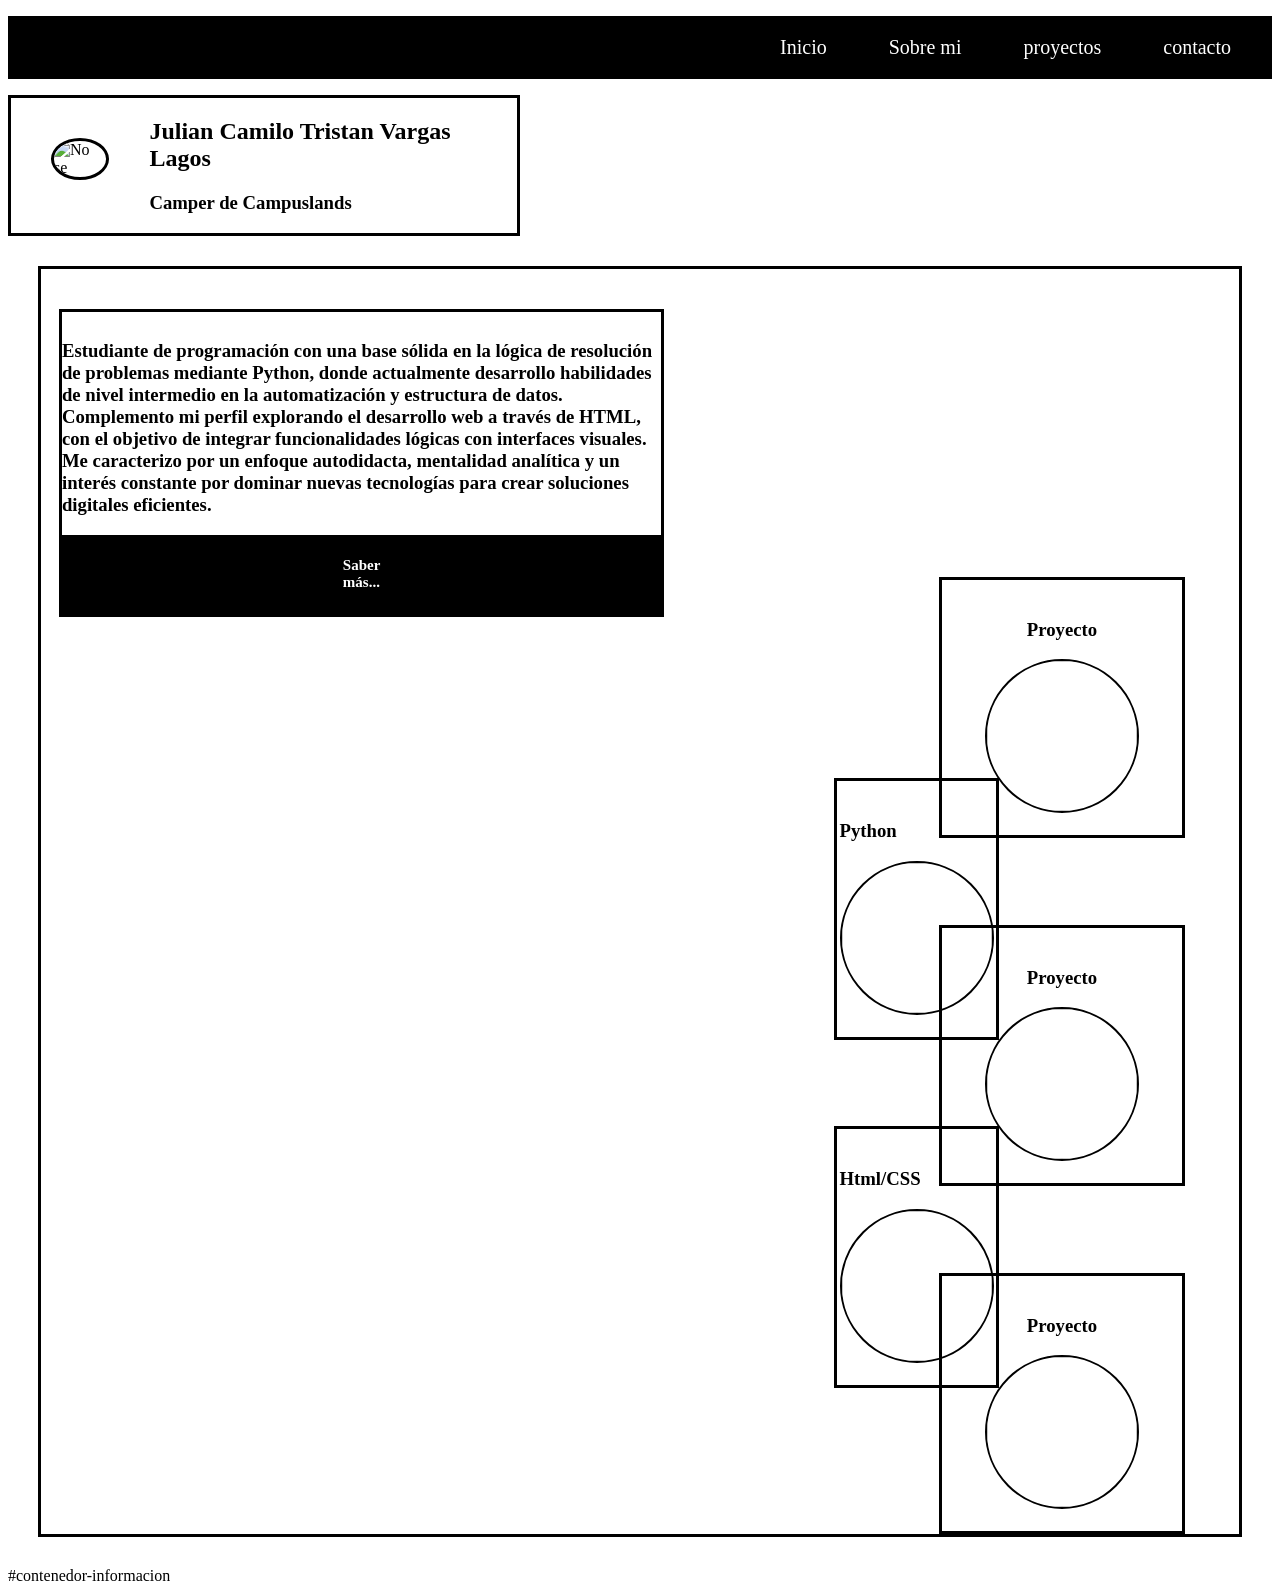
==== index.html @ 32183749 "Primer parte" ====
<!DOCTYPE html>
<html lang="es">
<head>
    <meta charset="UTF-8">
    <meta name="viewport" content="width=device-width, initial-scale=1.0">
    <title>Web Julian</title>
    <link rel="stylesheet" href="style.css">
</head>
<body>
    <div>
        <header>
        <nav>
            <ul>
                <li><a href="index.html">Inicio</a></li>
                <li><a href="sobremi.html">Sobre mi</a></li>
                <li><a href="proyectos.html">proyectos</a></li>
                <li><a href="#contacto">contacto</a></li>
            </ul>
        </nav>
        </header>
    </div>
    <main>
        <section id="sobre-mi">
            <div>
                <img id="img-sobre-mi" src="https://khc-sistema-v2.s3.amazonaws.com/users/estudiantes/948035522696fecd7409fd3.172254360.264711001768942807.jpeg" alt="No se">
            </div>
            <div id="contenedor-informacion">
                <h2>Julian Camilo Tristan Vargas Lagos</h2>
                <h3> Camper de Campuslands</h3>
            </div>
        </section>
        
        
        <section id="proyectos">
            <section id="descripcion">
                <div>
                    <h3>
                        Estudiante de programación con una base sólida en la lógica de resolución de problemas mediante Python, donde actualmente desarrollo habilidades de nivel intermedio en la automatización y estructura de datos. Complemento mi perfil explorando el desarrollo web a través de HTML, con el objetivo de integrar funcionalidades lógicas con interfaces visuales. Me caracterizo por un enfoque autodidacta, mentalidad analítica y un interés constante por dominar nuevas tecnologías para crear soluciones digitales eficientes.
                    </h3>
                    <a href="sobremi.html">
                        <div id="decoracion">
                        <h2>Saber más...</h2>
                    </a>
                </div>
            </section>
            <div class="project">
                <article class="proyectos">
                    <h1>Proyecto</h1>
                    <a href="https://github.com/goldensunjulian"><img src="https://th.bing.com/th/id/OIP.OR5GwVxsPsqxnj1um4gg5QHaHa?w=174&h=181&c=7&r=0&o=7&pid=1.7&rm=3" alt=""></a>
                    
                </article>
            </div>
            <div class="lenguajes">
                <article>
                    <h1>Python</h1>
                    <img src="https://th.bing.com/th/id/OIP.DYRVYLk83XWbM4LEdXBMDQHaHa?w=180&h=180&c=7&r=0&o=7&pid=1.7&rm=3" alt="">
                </article>
            </div>
            <div class="project">
                <article class="proyectos">
                    <h1>Proyecto</h1>
                    <a href="https://github.com/goldensunjulian"><img src="https://th.bing.com/th/id/OIP.OR5GwVxsPsqxnj1um4gg5QHaHa?w=174&h=181&c=7&r=0&o=7&pid=1.7&rm=3" alt=""></a>
                    
                </article>
            </div>
            <div class="lenguajes">
                <article>
                    <h1>Html/CSS</h1>
                    <img src="https://th.bing.com/th/id/OIP.dAyDga1P-Y4MjYWFKgGNDQHaGJ?w=208&h=180&c=7&r=0&o=7&pid=1.7&rm=3" alt="">
                </article>
            </div>
            <div class="project">
                <article class="proyectos">
                    <h1>Proyecto</h1>
                    <a href="https://github.com/goldensunjulian"><img src="https://th.bing.com/th/id/OIP.OR5GwVxsPsqxnj1um4gg5QHaHa?w=174&h=181&c=7&r=0&o=7&pid=1.7&rm=3" alt=""></a>
                    
                </article>
            </div>
        </section>
    </main>
</body>
</html>
#contenedor-informacion
---- style.css ----
header{
    background-color: black;
}
ul{
    display: flex;
    list-style: none;
    justify-content: right;
    gap: 20px;
    padding: 20px;
}
ul a{ text-decoration: none;
    color: rgb(255, 255, 255);
    font-size: 20px;
    padding: 21px;
}
ul a:hover{
    background-color: aliceblue;
    color: black;
}
#sobre-mi{
    display: flex;
    border-style: solid;  
    width: 40%;
}
#img-sobre-mi{
    display: flex;
    border-radius: 50%;
    border-style:solid;
    margin: 40px;
}

#descripcion{
    display: flex;
    border-style: solid;
    width: 50%;
    margin-top: 40px;
    padding-top: 10px;
    margin-right: 48%;
}
#decoracion{
    display: flex;
    list-style: none;
    justify-content: center;
    gap: 20px;
    
    background-color: black;
}
#decoracion a{
    text-decoration: none;
    color: rgb(255, 255, 255);
    font-size: 10px;
    padding: 10px;
    padding-left: 50%;
    padding-right: 50%;
}
#proyectos img {
    width: 150px;
    height: 150px;
    object-fit: cover;
    border-radius: 50%;
    border: 2px solid black;
}
.proyectos {
    display: flex;
    flex-direction: column;
    align-items: center;
    padding: 20px;
    width: 100%;            
    border-style: solid;
    margin-left: -50%;
    margin-top: -40px;
}
#proyectos {
    display: flex;
    margin: 30px;
    justify-content: center;
    align-items:flex-end;
    flex-direction: column;
    border-style: solid;
}

.lenguajes{
    align-items: center;
    justify-content: center;
    border-style: solid;
    margin-right: 20%;
    pad: 20px;
    margin-bottom: -75px;
    margin-top: -5%;
}
.lenguajes{
    display: flex;
    flex-direction: column;
    align-items: center;
    padding: 20px;
    width: 10%;            
    border-style: solid;
}

a:visited img {
    border-color: black; 
}
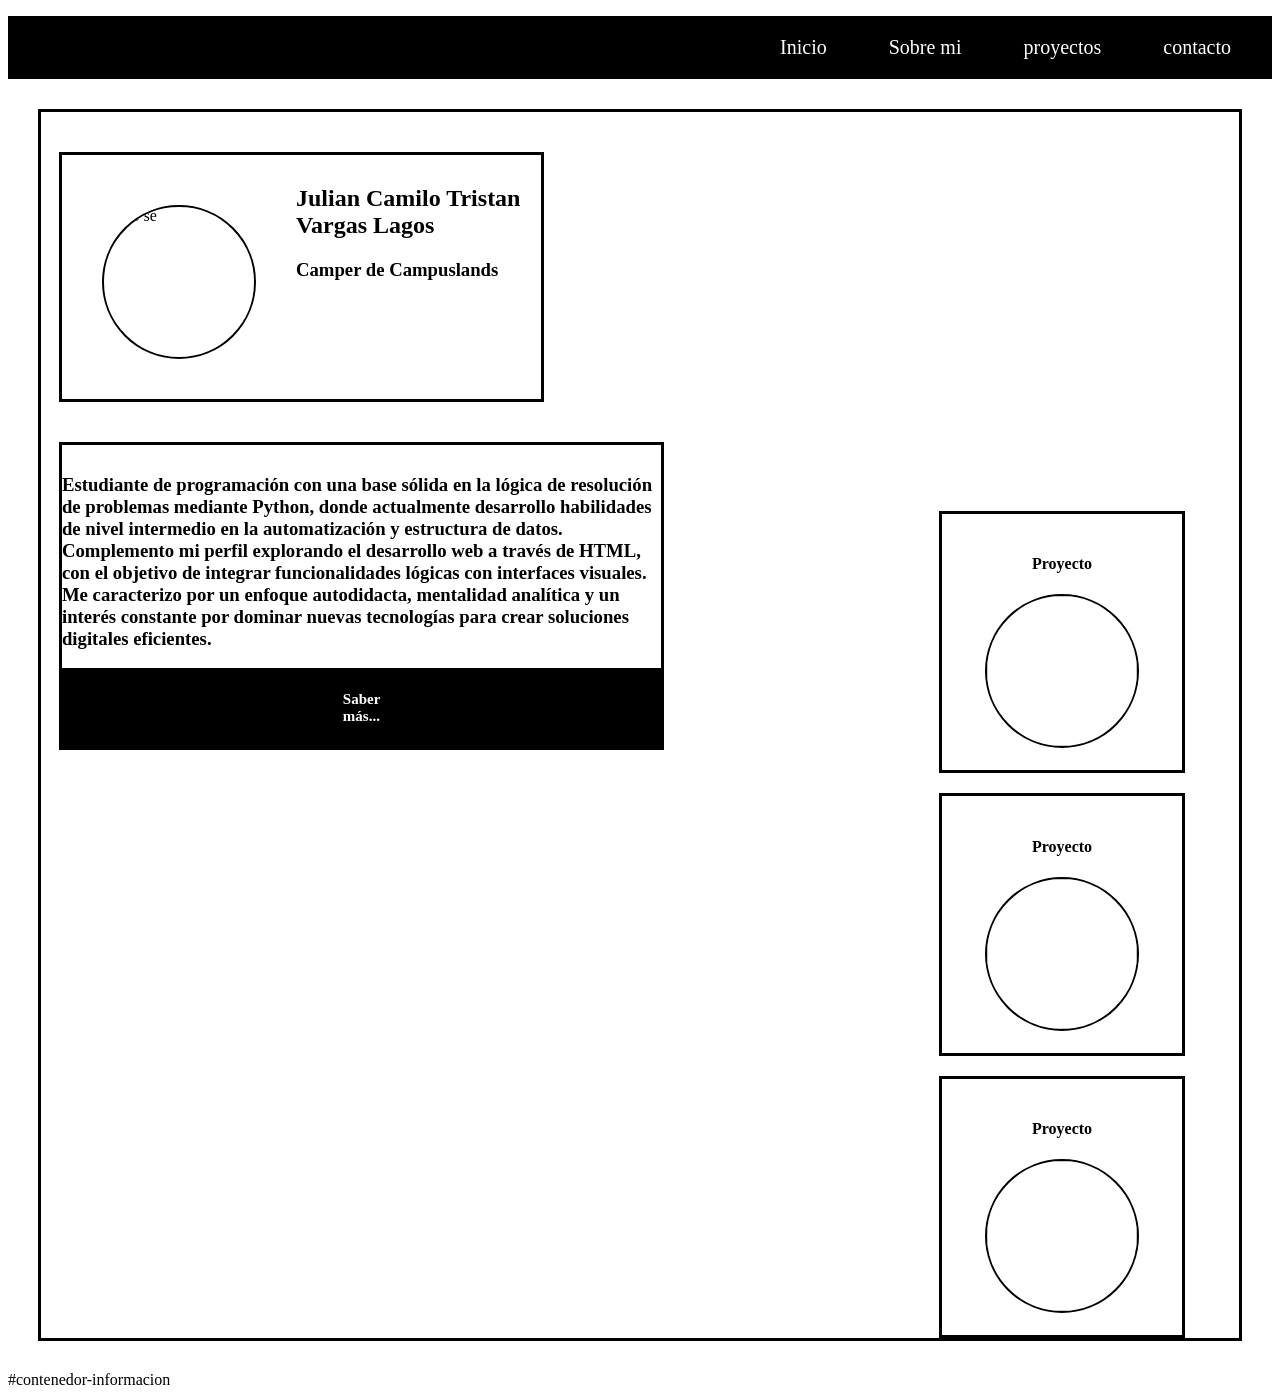
==== commit 5d0358a4: "avanze 1" ====
--- a/index.html
+++ b/index.html
@@ -20,18 +20,16 @@
         </header>
     </div>
     <main>
-        <section id="sobre-mi">
-            <div>
-                <img id="img-sobre-mi" src="https://khc-sistema-v2.s3.amazonaws.com/users/estudiantes/948035522696fecd7409fd3.172254360.264711001768942807.jpeg" alt="No se">
-            </div>
-            <div id="contenedor-informacion">
-                <h2>Julian Camilo Tristan Vargas Lagos</h2>
-                <h3> Camper de Campuslands</h3>
-            </div>
-        </section>
-        
-        
         <section id="proyectos">
+            <section id="sobre-mi">
+                <div>
+                    <img id="img-sobre-mi" src="https://khc-sistema-v2.s3.amazonaws.com/users/estudiantes/948035522696fecd7409fd3.172254360.264711001768942807.jpeg" alt="No se">
+                </div>
+                <div id="contenedor-informacion">
+                    <h2>Julian Camilo Tristan Vargas Lagos</h2>
+                    <h3> Camper de Campuslands</h3>
+                </div>
+            </section>
             <section id="descripcion">
                 <div>
                     <h3>
@@ -43,39 +41,31 @@
                     </a>
                 </div>
             </section>
-            <div class="project">
-                <article class="proyectos">
-                    <h1>Proyecto</h1>
-                    <a href="https://github.com/goldensunjulian"><img src="https://th.bing.com/th/id/OIP.OR5GwVxsPsqxnj1um4gg5QHaHa?w=174&h=181&c=7&r=0&o=7&pid=1.7&rm=3" alt=""></a>
-                    
-                </article>
-            </div>
-            <div class="lenguajes">
-                <article>
-                    <h1>Python</h1>
-                    <img src="https://th.bing.com/th/id/OIP.DYRVYLk83XWbM4LEdXBMDQHaHa?w=180&h=180&c=7&r=0&o=7&pid=1.7&rm=3" alt="">
-                </article>
-            </div>
-            <div class="project">
-                <article class="proyectos">
-                    <h1>Proyecto</h1>
-                    <a href="https://github.com/goldensunjulian"><img src="https://th.bing.com/th/id/OIP.OR5GwVxsPsqxnj1um4gg5QHaHa?w=174&h=181&c=7&r=0&o=7&pid=1.7&rm=3" alt=""></a>
-                    
-                </article>
-            </div>
-            <div class="lenguajes">
-                <article>
-                    <h1>Html/CSS</h1>
-                    <img src="https://th.bing.com/th/id/OIP.dAyDga1P-Y4MjYWFKgGNDQHaGJ?w=208&h=180&c=7&r=0&o=7&pid=1.7&rm=3" alt="">
-                </article>
-            </div>
-            <div class="project">
-                <article class="proyectos">
-                    <h1>Proyecto</h1>
-                    <a href="https://github.com/goldensunjulian"><img src="https://th.bing.com/th/id/OIP.OR5GwVxsPsqxnj1um4gg5QHaHa?w=174&h=181&c=7&r=0&o=7&pid=1.7&rm=3" alt=""></a>
-                    
-                </article>
-            </div>
+            <section id="extras">
+                <div class="project">
+                    <article class="proyectos">
+                        <h1>Proyecto</h1>
+                        <a href="https://github.com/goldensunjulian"><img src="https://th.bing.com/th/id/OIP.OR5GwVxsPsqxnj1um4gg5QHaHa?w=174&h=181&c=7&r=0&o=7&pid=1.7&rm=3" alt=""></a>
+                        
+                    </article>
+                </div>
+                
+                <div class="project">
+                    <article class="proyectos">
+                        <h1>Proyecto</h1>
+                        <a href="https://github.com/goldensunjulian"><img src="https://th.bing.com/th/id/OIP.OR5GwVxsPsqxnj1um4gg5QHaHa?w=174&h=181&c=7&r=0&o=7&pid=1.7&rm=3" alt=""></a>
+                        
+                    </article>
+                </div>
+
+                <div class="project">
+                    <article class="proyectos">
+                        <h1>Proyecto</h1>
+                        <a href="https://github.com/goldensunjulian"><img src="https://th.bing.com/th/id/OIP.OR5GwVxsPsqxnj1um4gg5QHaHa?w=174&h=181&c=7&r=0&o=7&pid=1.7&rm=3" alt=""></a>
+                        
+                    </article>
+                </div>
+            </section>
         </section>
     </main>
 </body>
--- a/style.css
+++ b/style.css
@@ -21,12 +21,16 @@
     display: flex;
     border-style: solid;  
     width: 40%;
+    margin-top: 40px;
+    padding-top: 10px;
+    margin-right: 58%;
 }
 #img-sobre-mi{
     display: flex;
     border-radius: 50%;
     border-style:solid;
     margin: 40px;
+    
 }
 
 #descripcion{
@@ -68,7 +72,7 @@
     width: 100%;            
     border-style: solid;
     margin-left: -50%;
-    margin-top: -40px;
+    
 }
 #proyectos {
     display: flex;
@@ -88,15 +92,17 @@
     margin-bottom: -75px;
     margin-top: -5%;
 }
-.lenguajes{
-    display: flex;
-    flex-direction: column;
-    align-items: center;
-    padding: 20px;
-    width: 10%;            
-    border-style: solid;
-}
+
 
 a:visited img {
     border-color: black; 
+}
+#extras{
+    display: flex;
+    flex-direction: column;
+    gap: 20px;
+    margin-top: -20%;
+    justify-items: flex-end;
+    justify-content: flex-end;
+    
 }
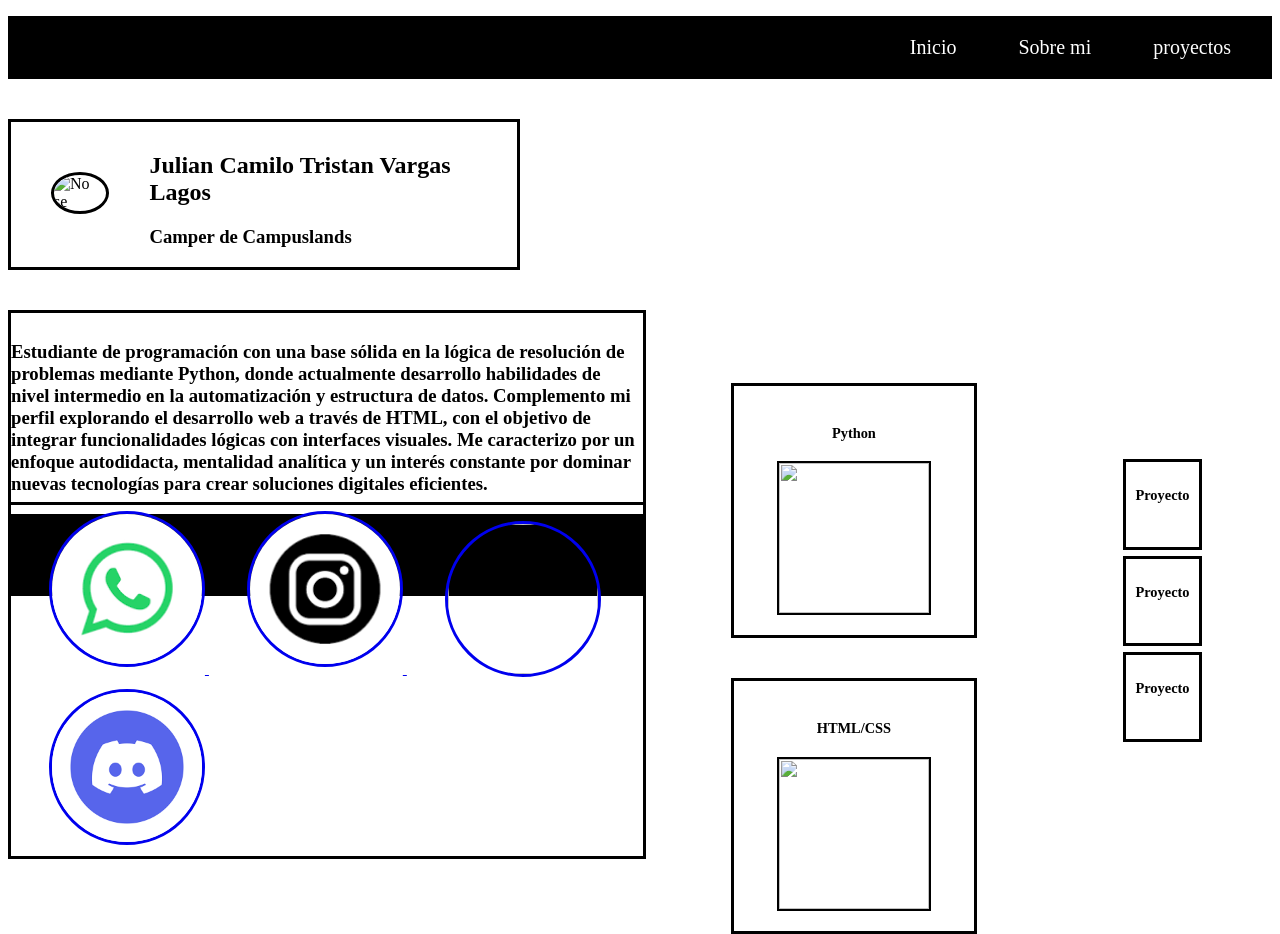
==== commit 9a330775: "final" ====
--- a/index.html
+++ b/index.html
@@ -14,7 +14,6 @@
                 <li><a href="index.html">Inicio</a></li>
                 <li><a href="sobremi.html">Sobre mi</a></li>
                 <li><a href="proyectos.html">proyectos</a></li>
-                <li><a href="#contacto">contacto</a></li>
             </ul>
         </nav>
         </header>
@@ -41,33 +40,67 @@
                     </a>
                 </div>
             </section>
-            <section id="extras">
+            <section id="lenguajes">
+                <div class="pgm">
+                    <article class="nose">
+                        <h1>Python</h1>
+                        <img class="aña" src="https://th.bing.com/th/id/OIP.mcDM32dcz8M_EliALCY1JAHaEK?w=295&h=180&c=7&r=0&o=7&pid=1.7&rm=3" alt="">
+                        
+                    </article>
+                </div>
+                
+                <div class="pgm">
+                    <article class="nose">
+                        <h1>HTML/CSS</h1>
+                        <img class="aña" src="https://th.bing.com/th/id/OIP.dAyDga1P-Y4MjYWFKgGNDQHaGJ?w=208&h=180&c=7&r=0&o=7&pid=1.7&rm=3" alt="">
+                        
+                    </article>
+                </div>
+        </section>
+        <section id="extras">
                 <div class="project">
                     <article class="proyectos">
                         <h1>Proyecto</h1>
-                        <a href="https://github.com/goldensunjulian"><img src="https://th.bing.com/th/id/OIP.OR5GwVxsPsqxnj1um4gg5QHaHa?w=174&h=181&c=7&r=0&o=7&pid=1.7&rm=3" alt=""></a>
-                        
+                        <a href="https://github.com/goldensunjulian">
+                            <img src="https://th.bing.com/th/id/OIP.OR5GwVxsPsqxnj1um4gg5QHaHa?w=174&h=181&c=7&r=0&o=7&pid=1.7&rm=3" alt="">
+                        </a>
                     </article>
                 </div>
                 
                 <div class="project">
                     <article class="proyectos">
                         <h1>Proyecto</h1>
-                        <a href="https://github.com/goldensunjulian"><img src="https://th.bing.com/th/id/OIP.OR5GwVxsPsqxnj1um4gg5QHaHa?w=174&h=181&c=7&r=0&o=7&pid=1.7&rm=3" alt=""></a>
-                        
+                        <a href="https://github.com/goldensunjulian">
+                            <img src="https://th.bing.com/th/id/OIP.OR5GwVxsPsqxnj1um4gg5QHaHa?w=174&h=181&c=7&r=0&o=7&pid=1.7&rm=3" alt="">
+                        </a>
                     </article>
                 </div>
 
                 <div class="project">
                     <article class="proyectos">
                         <h1>Proyecto</h1>
-                        <a href="https://github.com/goldensunjulian"><img src="https://th.bing.com/th/id/OIP.OR5GwVxsPsqxnj1um4gg5QHaHa?w=174&h=181&c=7&r=0&o=7&pid=1.7&rm=3" alt=""></a>
-                        
+                        <a href="https://github.com/goldensunjulian">
+                            <img src="https://th.bing.com/th/id/OIP.OR5GwVxsPsqxnj1um4gg5QHaHa?w=174&h=181&c=7&r=0&o=7&pid=1.7&rm=3" alt="">
+                        </a>
                     </article>
                 </div>
             </section>
-        </section>
+            <section>
+                <div id="contactos">
+                    <a href="https://wa.me/573157113447" target="_blank">
+                        <img src="[data-uri]" alt="">
+                    </a>
+                    <a href="https://www.instagram.com/juliancamilotristan" target="_blank">
+                        <img src="[data-uri]" alt="">
+                    </a>
+                    <a href="https://mail.google.com/mail/?view=cm&fs=1&to=tristanlagos5@gmail.com&su=Asunto+del+Mensaje" target="_blank">
+                        <img src="https://static.vecteezy.com/system/resources/previews/016/716/465/non_2x/gmail-icon-free-png.png" alt="">
+                    </a>
+                    <a href="https://discord.gg/uFP2hpZMW9"target="_blank">
+                        <img src="[data-uri]" alt="">
+                    </a>
+                </div>
+            </section>
     </main>
 </body>
 </html>
-#contenedor-informacion
--- a/style.css
+++ b/style.css
@@ -46,8 +46,10 @@
     list-style: none;
     justify-content: center;
     gap: 20px;
-    
     background-color: black;
+}
+#decoracion a:hover{
+    transform:scale(1.5);
 }
 #decoracion a{
     text-decoration: none;
@@ -57,7 +59,7 @@
     padding-left: 50%;
     padding-right: 50%;
 }
-#proyectos img {
+.ala {
     width: 150px;
     height: 150px;
     object-fit: cover;
@@ -66,43 +68,72 @@
 }
 .proyectos {
     display: flex;
+    align-items: center;
+    padding: 10%;
+    width: 100%;            
+    border-style: solid;
+    flex-direction: column;
+    margin-top: 10%;
+    font-size: 90%;
+}
+.project{
+    margin-right:7% ;
+}
+#extras {
+    display: flex;
+    justify-content: center;
+    align-items:flex-end;
+    flex-direction: column;
+    margin-top: -48%;
+    margin-bottom: 10%;
+}
+
+a:visited img {
+    border-color: black; 
+}
+
+#lenguajes{
+    display: flex;
+    margin-right: 8%;
+    justify-content: center;
+    align-items:flex-end;
+    flex-direction: column;;
+    margin-top: -20%;
+    margin-bottom: 10%;
+}
+.nose{
+    display: flex;
     flex-direction: column;
     align-items: center;
     padding: 20px;
     width: 100%;            
     border-style: solid;
-    margin-left: -50%;
-    
+    margin-left: -120%;
+    margin-top: 20%;
+    font-size: 90%;
 }
-#proyectos {
-    display: flex;
-    margin: 30px;
-    justify-content: center;
-    align-items:flex-end;
-    flex-direction: column;
+.aña{
+    width: 150px;
+    height: 150px;
+    object-fit: cover;
+    border: 2px solid black;
+}
+#contactos{
     border-style: solid;
+    margin-bottom: -40%;
+    margin-top: -29%;
+    width: 50%;
 }
-
-.lenguajes{
-    align-items: center;
-    justify-content: center;
+#contactos img{
     border-style: solid;
-    margin-right: 20%;
-    pad: 20px;
-    margin-bottom: -75px;
-    margin-top: -5%;
+    width: 150px;
+    height: 150px;
+    object-fit: cover;
+    margin-top: 1%;
+    margin-bottom: 1%;
+    border-radius: 50%;
+    margin-left: 6%;
 }
-
-
-a:visited img {
-    border-color: black; 
-}
-#extras{
-    display: flex;
-    flex-direction: column;
-    gap: 20px;
-    margin-top: -20%;
-    justify-items: flex-end;
-    justify-content: flex-end;
-    
+#contactos img:hover{
+    transform: scale(1.1);
 }
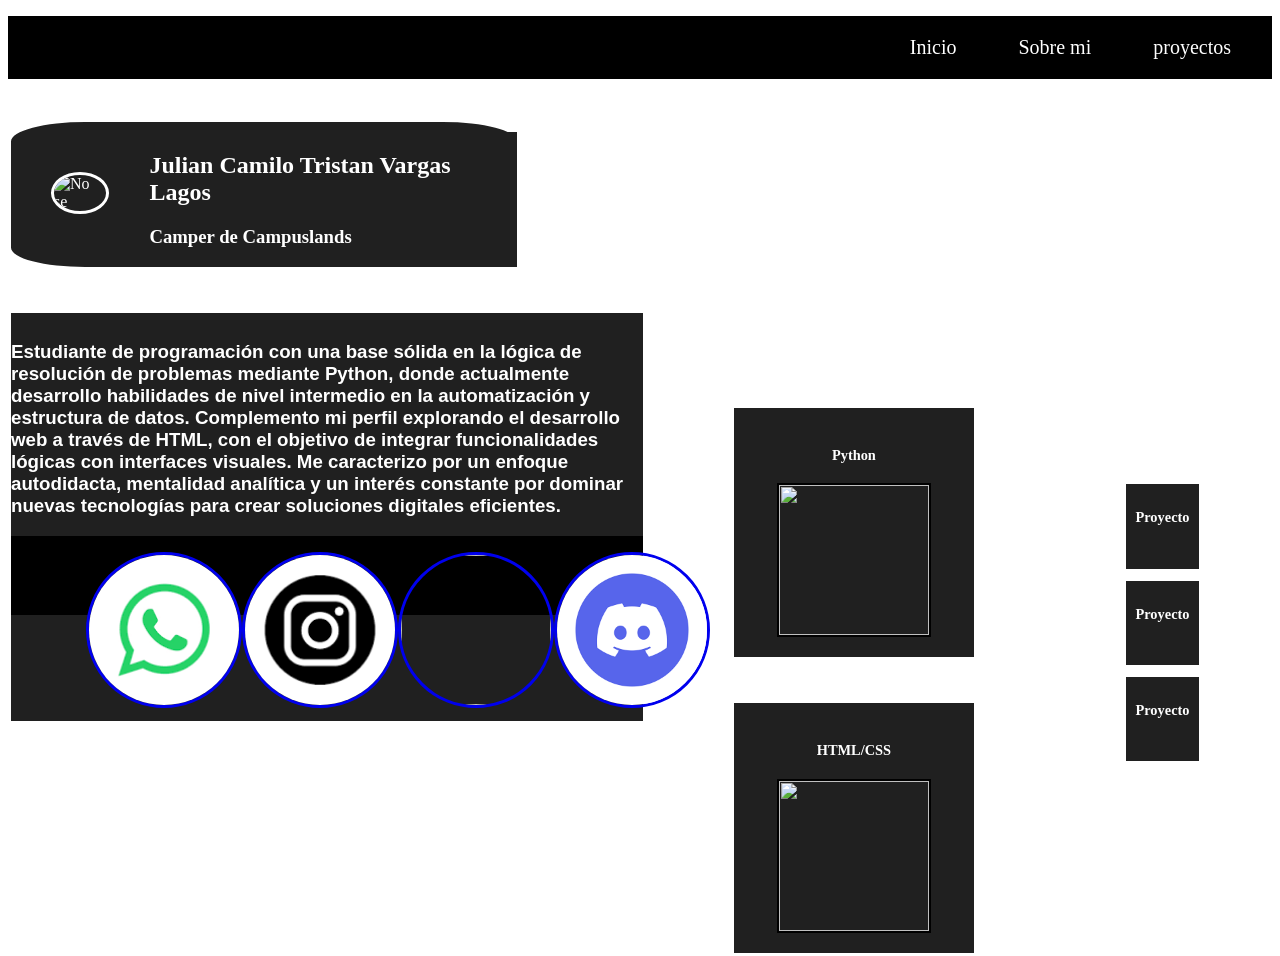
==== commit 2be0cd46: "Webconfondo" ====
--- a/index.html
+++ b/index.html
@@ -61,7 +61,7 @@
                 <div class="project">
                     <article class="proyectos">
                         <h1>Proyecto</h1>
-                        <a href="https://github.com/goldensunjulian">
+                        <a href="https://github.com/goldensunjulian" target="_blank">
                             <img src="https://th.bing.com/th/id/OIP.OR5GwVxsPsqxnj1um4gg5QHaHa?w=174&h=181&c=7&r=0&o=7&pid=1.7&rm=3" alt="">
                         </a>
                     </article>
@@ -70,7 +70,7 @@
                 <div class="project">
                     <article class="proyectos">
                         <h1>Proyecto</h1>
-                        <a href="https://github.com/goldensunjulian">
+                        <a href="https://github.com/goldensunjulian"target="_blank">
                             <img src="https://th.bing.com/th/id/OIP.OR5GwVxsPsqxnj1um4gg5QHaHa?w=174&h=181&c=7&r=0&o=7&pid=1.7&rm=3" alt="">
                         </a>
                     </article>
@@ -79,13 +79,13 @@
                 <div class="project">
                     <article class="proyectos">
                         <h1>Proyecto</h1>
-                        <a href="https://github.com/goldensunjulian">
+                        <a href="https://github.com/goldensunjulian" target="_blank">
                             <img src="https://th.bing.com/th/id/OIP.OR5GwVxsPsqxnj1um4gg5QHaHa?w=174&h=181&c=7&r=0&o=7&pid=1.7&rm=3" alt="">
                         </a>
                     </article>
                 </div>
             </section>
-            <section>
+            <section id="contac">
                 <div id="contactos">
                     <a href="https://wa.me/573157113447" target="_blank">
                         <img src="[data-uri]" alt="">
--- a/style.css
+++ b/style.css
@@ -24,12 +24,16 @@
     margin-top: 40px;
     padding-top: 10px;
     margin-right: 58%;
+    background-color: rgb(32, 32, 32);
+    color: white;
+    border-radius: 15%;
 }
 #img-sobre-mi{
     display: flex;
     border-radius: 50%;
     border-style:solid;
     margin: 40px;
+    
     
 }
 
@@ -40,6 +44,7 @@
     margin-top: 40px;
     padding-top: 10px;
     margin-right: 48%;
+    font-family: 'Lucida Sans', 'Lucida Sans Regular', 'Lucida Grande', 'Lucida Sans Unicode', Geneva, Verdana, sans-serif;
 }
 #decoracion{
     display: flex;
@@ -75,6 +80,8 @@
     flex-direction: column;
     margin-top: 10%;
     font-size: 90%;
+    background-color: rgb(32, 32, 32);
+    color: white;
 }
 .project{
     margin-right:7% ;
@@ -111,6 +118,8 @@
     margin-left: -120%;
     margin-top: 20%;
     font-size: 90%;
+    background-color: rgb(32, 32, 32);
+    color: white;
 }
 .aña{
     width: 150px;
@@ -118,22 +127,42 @@
     object-fit: cover;
     border: 2px solid black;
 }
-#contactos{
-    border-style: solid;
-    margin-bottom: -40%;
-    margin-top: -29%;
-    width: 50%;
-}
+
 #contactos img{
+    display: grid;
     border-style: solid;
     width: 150px;
     height: 150px;
     object-fit: cover;
-    margin-top: 1%;
-    margin-bottom: 1%;
     border-radius: 50%;
-    margin-left: 6%;
+    margin-right: 10%;
+    margin-left: 40%;
+    
 }
 #contactos img:hover{
     transform: scale(1.1);
-}+}
+body{
+    background-color: rgb(255, 255, 255);    
+    background-image: url(https://wallpapers.com/images/hd/hypnotising-black-and-red-hexagons-1bcjfbamkbdurj5y.jpg);
+}
+#contenedor-informacion{
+    background-color: rgb(32, 32, 32);
+    color: white;
+}
+#descripcion{
+    background-color: rgb(32, 32, 32);
+    color: white;
+}
+#contac{
+    
+    border-style: solid;
+    width: 48%;
+    margin-top: -28%;
+    padding: 1%;
+    background-color: rgb(32, 32, 32);
+    color: white;
+}
+#contactos{
+    display: flex;
+}
